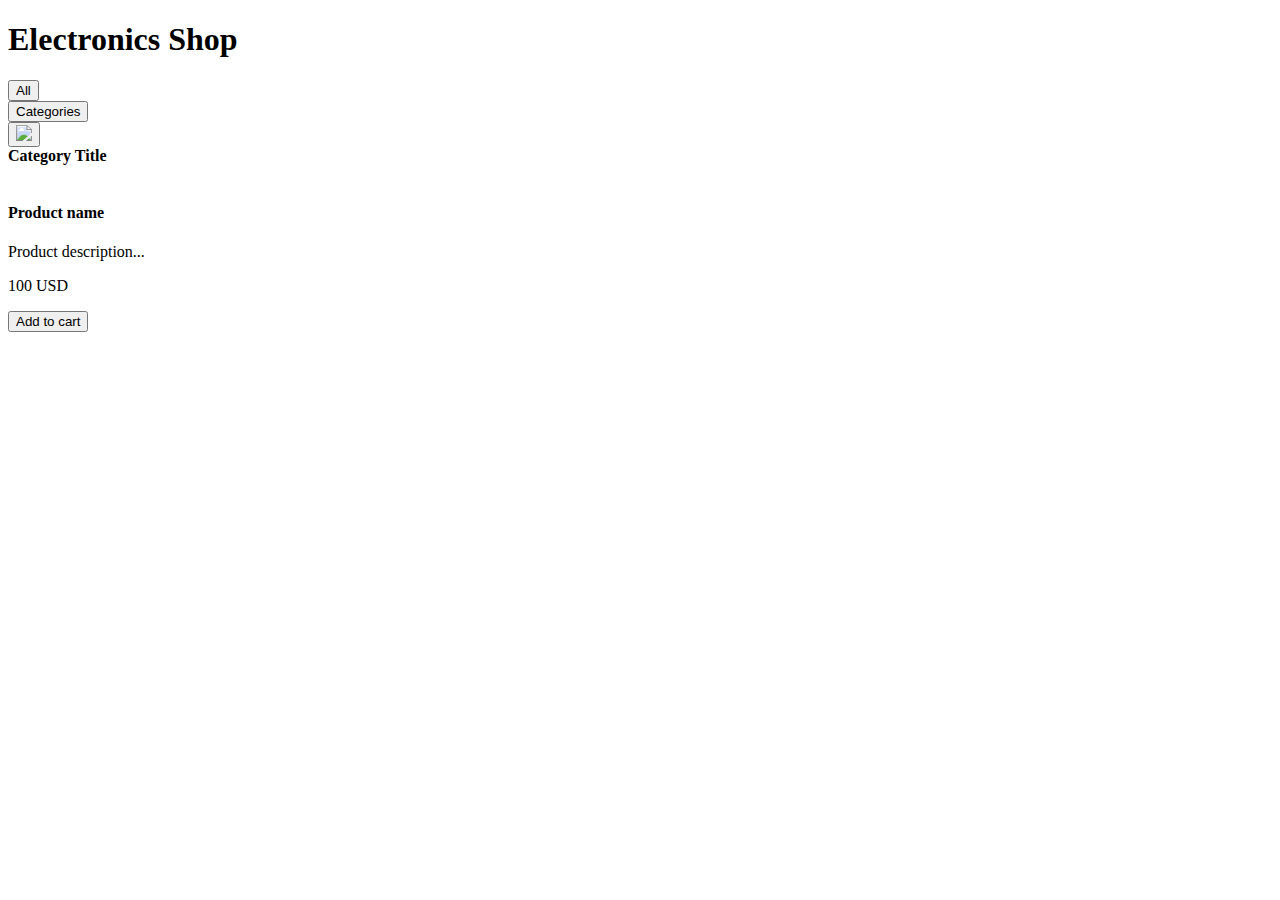
==== src/main/webapp/templates/product/index.html @ 63682a0c "Add shopping cart button, fix some css" ====
<!doctype html>
<html lang="en" xmlns="http://www.w3.org/1999/xhtml" xmlns:th="http://www.thymeleaf.org">
<head>
    <meta charset="utf-8" />
    <meta name="author" content="Codecool" />
    <meta name="viewport" content="width=device-width, initial-scale=1, shrink-to-fit=no" />

    <title></title>

    <!-- Bootstrap components -->
    <!-- Latest compiled and minified Jquery -->
    <script src="https://code.jquery.com/jquery-3.3.1.min.js"
            integrity="sha256-FgpCb/KJQlLNfOu91ta32o/NMZxltwRo8QtmkMRdAu8=" crossorigin="anonymous"></script>

    <!--Latest compiled and minified Popper -->
    <script src="https://cdnjs.cloudflare.com/ajax/libs/popper.js/1.14.3/umd/popper.min.js"
            integrity="sha384-ZMP7rVo3mIykV+2+9J3UJ46jBk0WLaUAdn689aCwoqbBJiSnjAK/l8WvCWPIPm49" crossorigin="anonymous"></script>

    <!-- Latest compiled and minified JavaScript -->
    <script src="https://stackpath.bootstrapcdn.com/bootstrap/4.2.1/js/bootstrap.min.js"
    integrity="sha384-B0UglyR+jN6CkvvICOB2joaf5I4l3gm9GU6Hc1og6Ls7i6U/mkkaduKaBhlAXv9k" crossorigin="anonymous"></script>

    <!-- Latest compiled and minified CSS -->
    <link href="https://stackpath.bootstrapcdn.com/bootstrap/4.2.1/css/bootstrap.min.css" rel="stylesheet"
          integrity="sha384-GJzZqFGwb1QTTN6wy59ffF1BuGJpLSa9DkKMp0DgiMDm4iYMj70gZWKYbI706tWS" crossorigin="anonymous">
    <!-- End of Bootstrap components -->
    <!-- Import of custom css -->
    <link rel="stylesheet" type="text/css" href="/static/css/custom.css" />
    <!-- Import of own css -->
    <link rel="stylesheet" type="text/css" href="/static/css/style.css"/>
    <script type="module" th:attr="src='/static/js/main.js'"></script>
</head>

<body>

<div class="jumbotron text-center">
    <h1 class="main_title">Electronics Shop</h1>
</div>

<div class="category-container">
    <div class="category">
        <button class="category-name" value="All">All</button>
    </div>
    <div class="category" th:each="category, iterStat : ${categories}">
        <button class="category-name" th:text="${category.name}">Categories</button>
    </div>
<a href="/cart"><button class="category-name"><img src="/static/img/Shopping-Cart-icon.png"></button></a>
</div>


<div class="container">
    <div class="card" data-label="card" th:each="category,iterStat : ${categories}">
        <strong th:text="${category.name}">Category Title</strong>
            <div id="products" class="row">
                <div class="col col-sm-12 col-md-6 col-lg-4" th:each="prod,iterStat : ${products}" th:if="${prod.getProductCategory().getName() == category.name}">
                    <div>
                    <div class="card">
                        <img class="" src="http://placehold.it/400x250/000/fff" th:attr="src='/static/img/product_' + ${prod.id} + '.jpg'" alt="" />
                        <div class="card-header">
                            <h4 class="card-title" th:text="${prod.name}">Product name</h4>
                            <p class="card-text" th:text="${prod.description}">Product description... </p>
                        </div>
                        <div class="card-body">
                            <div class="card-text">
                                <p class="lead" th:text="${prod.getPrice()}">100 USD</p>
                            </div>
                            <div class="card-text">
                                <button class="btn btn-success" type="button" th:id="${prod.name}">Add to cart</button>
                            </div>
                        </div>
                    </div>
                </div>
            </div>
        </div>
    </div>

</div>

<div th:replace="footer.html :: copy"></div>

</body>
</html>
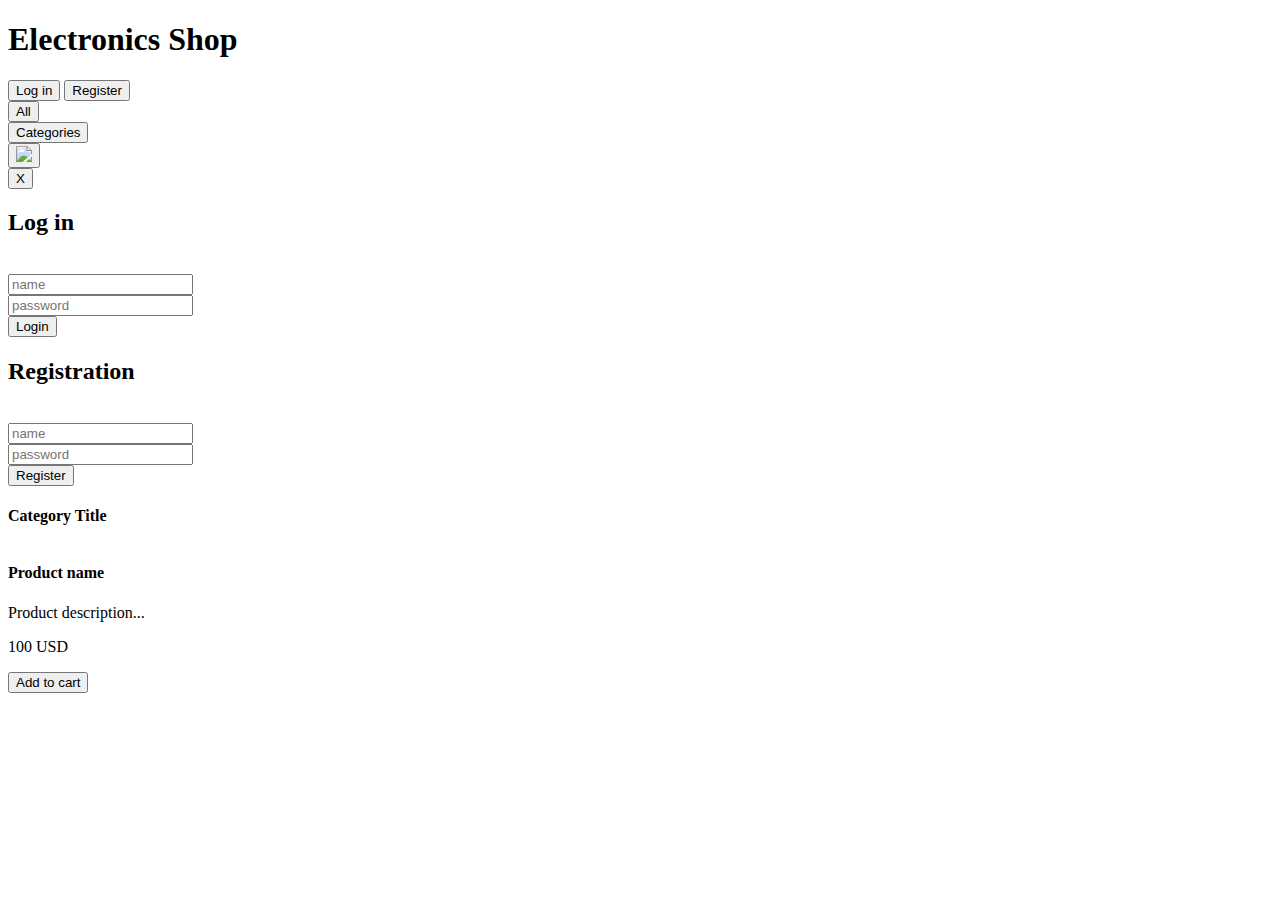
==== commit 8094e689: "Added pre-written modules" ====
--- a/src/main/webapp/templates/product/index.html
+++ b/src/main/webapp/templates/product/index.html
@@ -28,6 +28,7 @@
     <link rel="stylesheet" type="text/css" href="/static/css/custom.css" />
     <!-- Import of own css -->
     <link rel="stylesheet" type="text/css" href="/static/css/style.css"/>
+    <link rel="stylesheet" type="text/css" href="/static/css/modal.css"/>
     <script type="module" th:attr="src='/static/js/main.js'"></script>
 </head>
 
@@ -37,6 +38,9 @@
     <h1 class="main_title">Electronics Shop</h1>
 </div>
 
+<button class="" id="login_button" >Log in</button>
+<button class="" id="register_button" >Register</button>
+
 <div class="category-container">
     <div class="category">
         <button class="category-name" value="All">All</button>
@@ -44,11 +48,30 @@
     <div class="category" th:each="category, iterStat : ${categories}">
         <button class="category-name" th:text="${category.name}">Categories</button>
     </div>
-<a href="/cart"><button class="category-name"><img src="/static/img/Shopping-Cart-icon.png"></button></a>
+<a class="cart" href="/cart"><button class="category-name"><img src="/static/img/Shopping-Cart-icon.png"></button></a>
 </div>
 
 
 <div class="container">
+    <div class="modal">
+        <div class="modal-content">
+            <button id="close_modal" type="button">X</button>
+            <form id="login_form" class="hide">
+                <h2>Log in</h2><br>
+                <input name="login_name" id="login_name" placeholder="name"><br>
+                <input  name="login_password" id="login_password" placeholder="password" type="password"><br>
+                <button id="login_submit"  type="button">Login</button>
+                <h4 id="login_error"></h4>
+            </form>
+            <form id="register_form" class="hide">
+                <h2>Registration</h2><br>
+                <input name="register_name" id="register_name" placeholder="name"><br>
+                <input name="register_password" id="register_password" placeholder="password" type="password"><br>
+                <button id="register_submit" type="button">Register</button>
+                <h4 id="register_error"></h4>
+            </form>
+        </div>
+    </div>
     <div class="card" data-label="card" th:each="category,iterStat : ${categories}">
         <strong th:text="${category.name}">Category Title</strong>
             <div id="products" class="row">
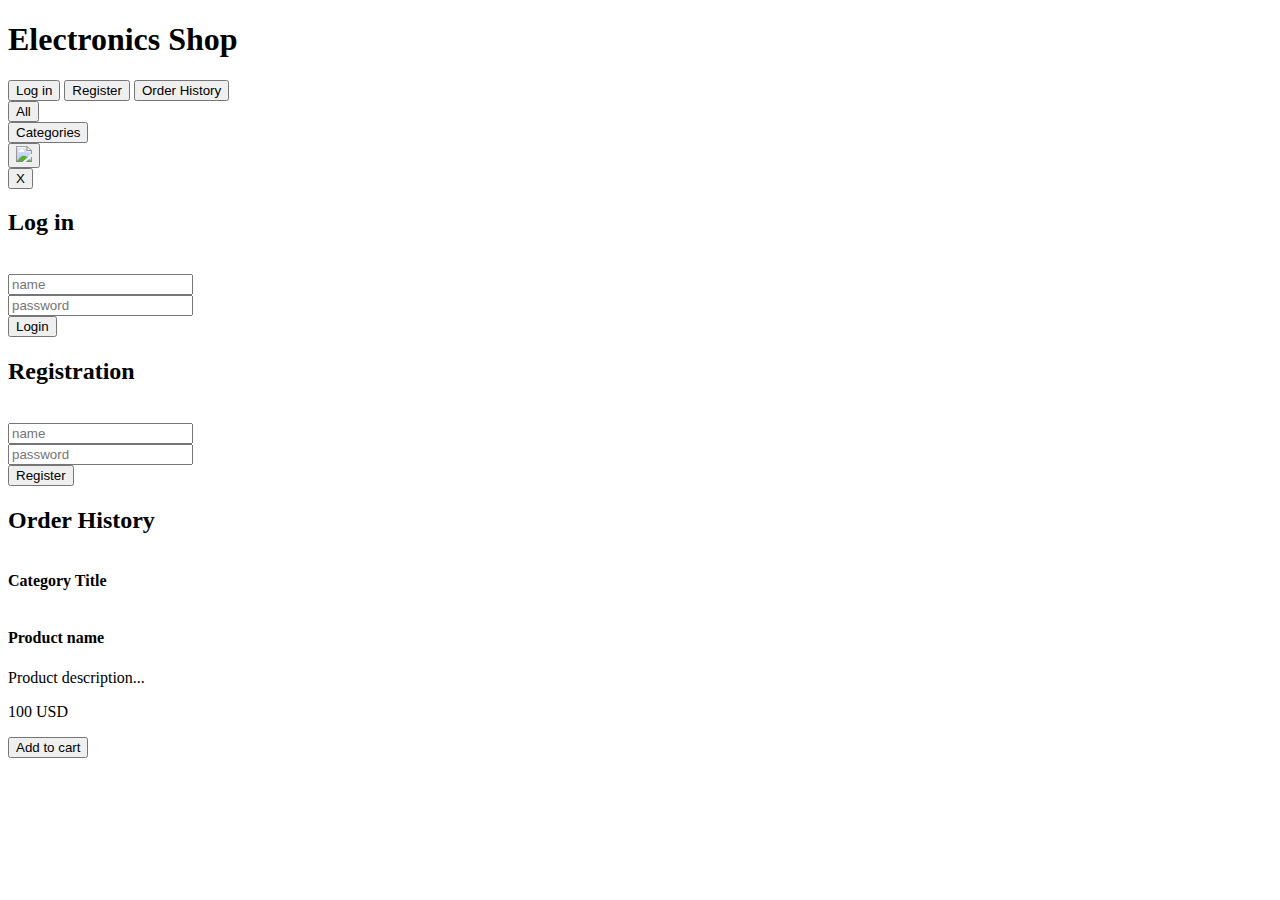
==== commit f43cd863: "order history skeleton" ====
--- a/src/main/webapp/templates/product/index.html
+++ b/src/main/webapp/templates/product/index.html
@@ -40,6 +40,7 @@
 
 <button class="" id="login_button" >Log in</button>
 <button class="" id="register_button" >Register</button>
+<button type="button" class="order-history">Order History</button>
 
 <div class="category-container">
     <div class="category">
@@ -70,6 +71,9 @@
                 <button id="register_submit" type="button">Register</button>
                 <h4 id="register_error"></h4>
             </form>
+            <div id="history" class="hide">
+                <h2>Order History</h2><br>
+            </div>
         </div>
     </div>
     <div class="card" data-label="card" th:each="category,iterStat : ${categories}">
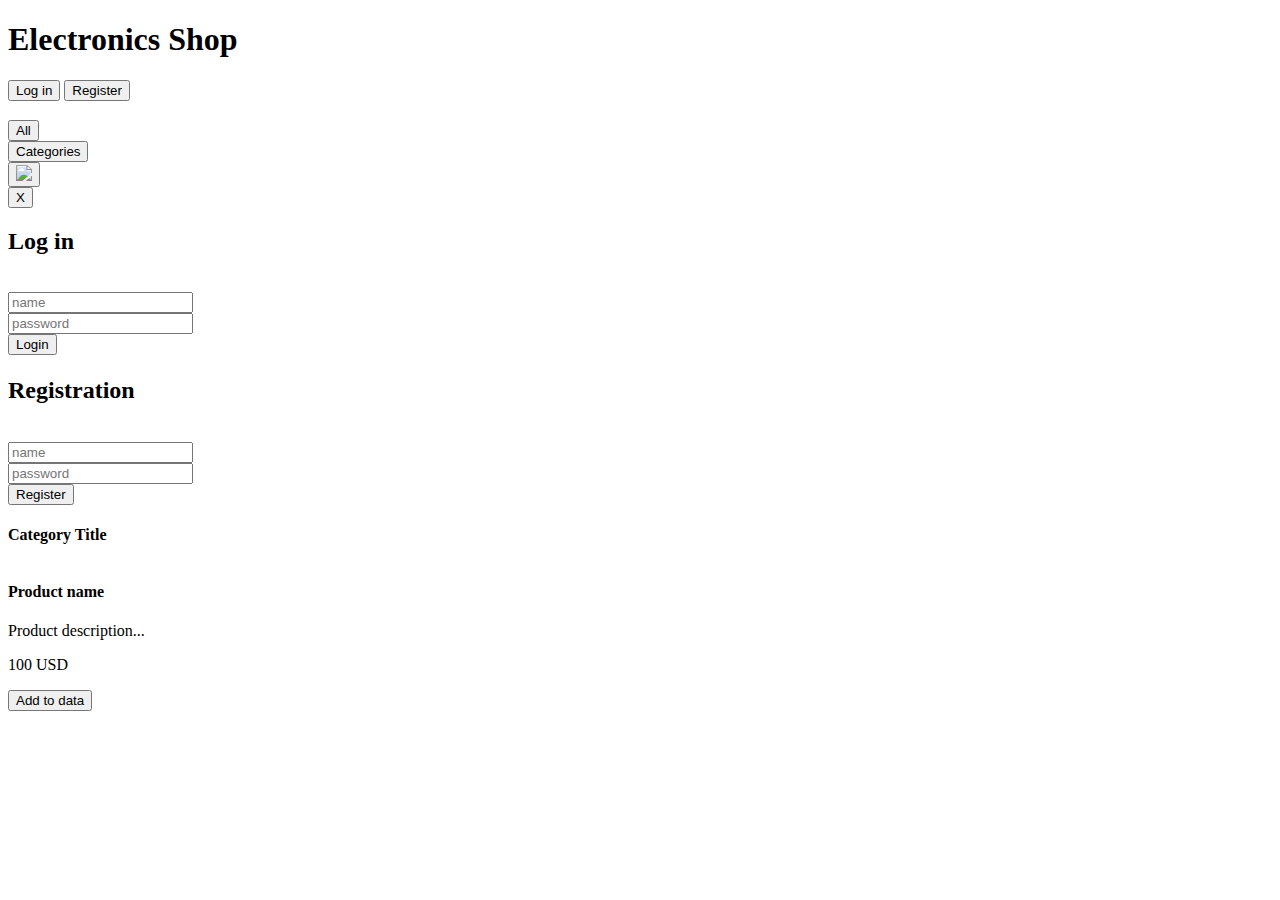
==== commit 0f16a71d: "Finish user management" ====
--- a/src/main/webapp/templates/product/index.html
+++ b/src/main/webapp/templates/product/index.html
@@ -38,9 +38,9 @@
     <h1 class="main_title">Electronics Shop</h1>
 </div>
 
-<button class="" id="login_button" >Log in</button>
-<button class="" id="register_button" >Register</button>
-<button type="button" class="order-history">Order History</button>
+<button class="" id="loginButton" >Log in</button>
+<button class="" id="registerButton" >Register</button>
+<h3 class="user" id="user"></h3>
 
 <div class="category-container">
     <div class="category">
@@ -49,7 +49,7 @@
     <div class="category" th:each="category, iterStat : ${categories}">
         <button class="category-name" th:text="${category.name}">Categories</button>
     </div>
-<a class="cart" href="/cart"><button class="category-name"><img src="/static/img/Shopping-Cart-icon.png"></button></a>
+<a class="data" href="/data"><button class="category-name"><img src="/static/img/Shopping-Cart-icon.png"></button></a>
 </div>
 
 
@@ -57,23 +57,20 @@
     <div class="modal">
         <div class="modal-content">
             <button id="close_modal" type="button">X</button>
-            <form id="login_form" class="hide">
+            <form id="loginForm" class="hide">
                 <h2>Log in</h2><br>
-                <input name="login_name" id="login_name" placeholder="name"><br>
-                <input  name="login_password" id="login_password" placeholder="password" type="password"><br>
-                <button id="login_submit"  type="button">Login</button>
-                <h4 id="login_error"></h4>
+                <input name="loginName" id="loginName" placeholder="name"><br>
+                <input  name="loginPassword" id="loginPassword" placeholder="password" type="password"><br>
+                <button id="loginSubmit"  onclick="return false;">Login</button>
+                <h4 id="loginError"></h4>
             </form>
-            <form id="register_form" class="hide">
+            <form id="registerForm" class="hide">
                 <h2>Registration</h2><br>
-                <input name="register_name" id="register_name" placeholder="name"><br>
-                <input name="register_password" id="register_password" placeholder="password" type="password"><br>
-                <button id="register_submit" type="button">Register</button>
-                <h4 id="register_error"></h4>
+                <input name="registerName" id="registerName" placeholder="name"><br>
+                <input name="registerPassword" id="registerPassword" placeholder="password" type="password"><br>
+                <button id="registerSubmit" onclick="return false;">Register</button>
+                <h4 id="registerError"></h4>
             </form>
-            <div id="history" class="hide">
-                <h2>Order History</h2><br>
-            </div>
         </div>
     </div>
     <div class="card" data-label="card" th:each="category,iterStat : ${categories}">
@@ -92,7 +89,7 @@
                                 <p class="lead" th:text="${prod.getPrice()}">100 USD</p>
                             </div>
                             <div class="card-text">
-                                <button class="btn btn-success" type="button" th:id="${prod.name}">Add to cart</button>
+                                <button class="btn btn-success" onclick="return false;" th:id="${prod.name}">Add to data</button>
                             </div>
                         </div>
                     </div>
@@ -100,7 +97,6 @@
             </div>
         </div>
     </div>
-
 </div>
 
 <div th:replace="footer.html :: copy"></div>
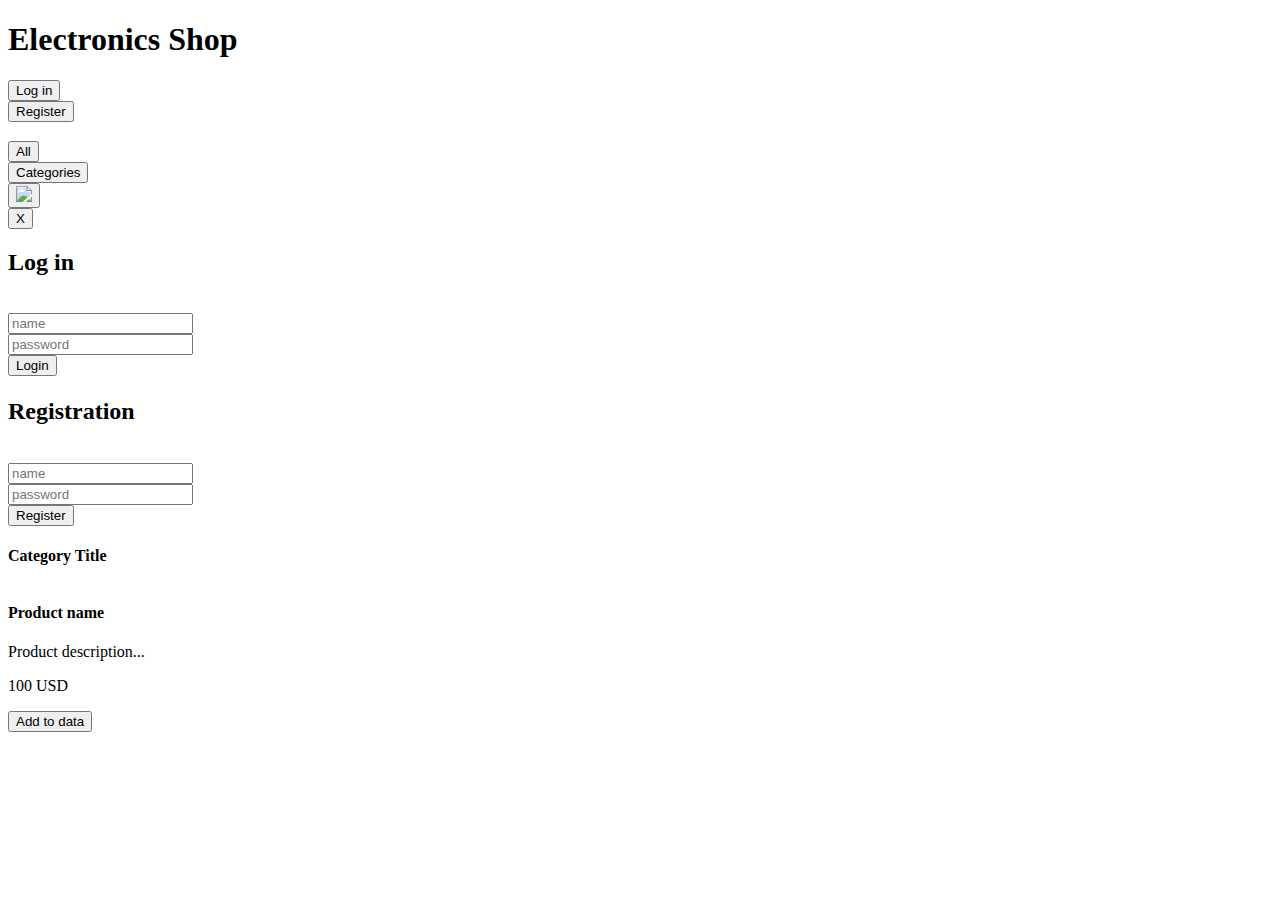
==== commit 7f3beb13: "Add style to login and register buttons" ====
--- a/src/main/webapp/templates/product/index.html
+++ b/src/main/webapp/templates/product/index.html
@@ -38,7 +38,7 @@
     <h1 class="main_title">Electronics Shop</h1>
 </div>
 
-<button class="" id="loginButton" >Log in</button>
+<button class="" id="loginButton" >Log in</button><br>
 <button class="" id="registerButton" >Register</button>
 <h3 class="user" id="user"></h3>
 
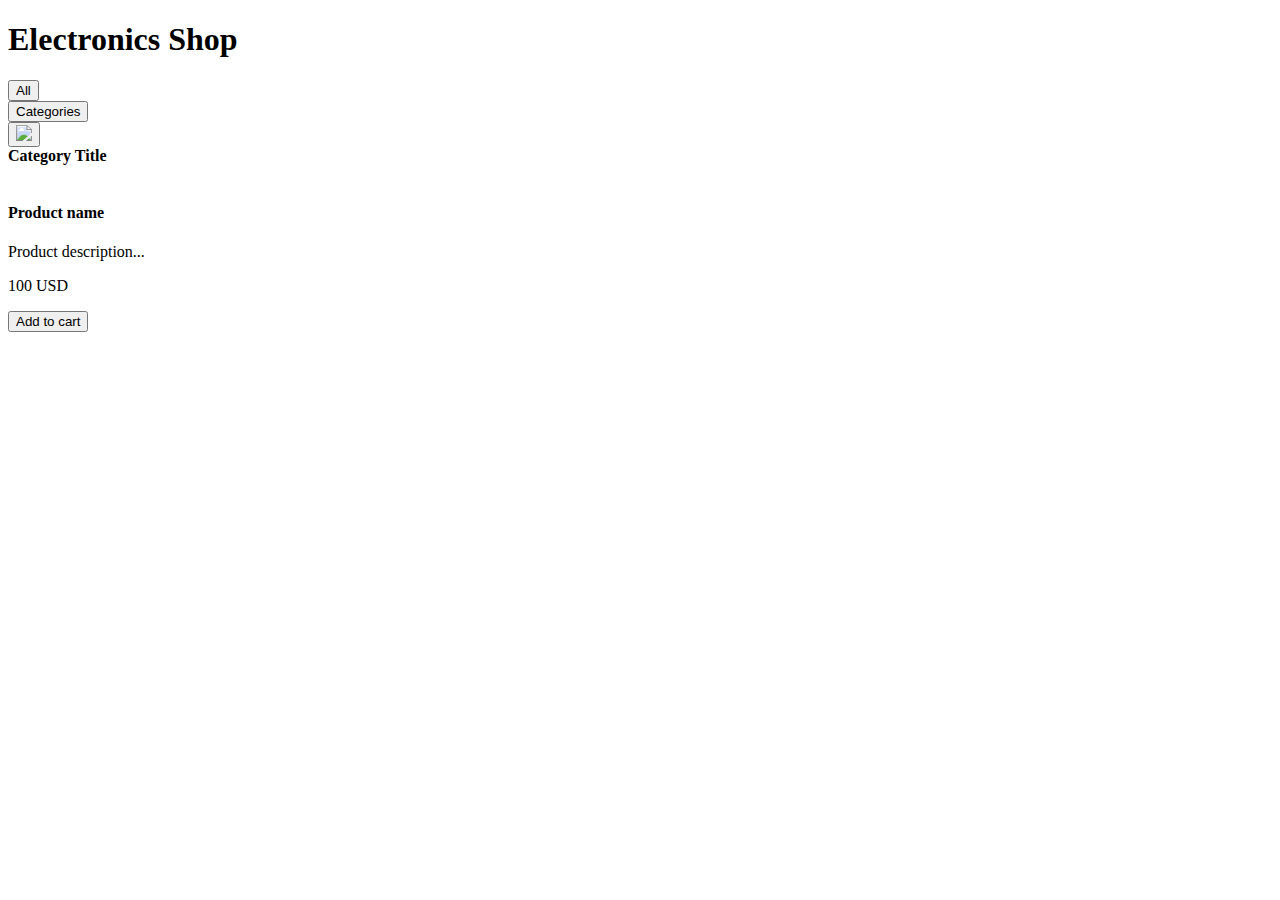
==== commit 48a79902: "Add cart with local storage" ====
--- a/src/main/webapp/templates/product/index.html
+++ b/src/main/webapp/templates/product/index.html
@@ -28,7 +28,6 @@
     <link rel="stylesheet" type="text/css" href="/static/css/custom.css" />
     <!-- Import of own css -->
     <link rel="stylesheet" type="text/css" href="/static/css/style.css"/>
-    <link rel="stylesheet" type="text/css" href="/static/css/modal.css"/>
     <script type="module" th:attr="src='/static/js/main.js'"></script>
 </head>
 
@@ -38,10 +37,6 @@
     <h1 class="main_title">Electronics Shop</h1>
 </div>
 
-<button class="" id="loginButton" >Log in</button><br>
-<button class="" id="registerButton" >Register</button>
-<h3 class="user" id="user"></h3>
-
 <div class="category-container">
     <div class="category">
         <button class="category-name" value="All">All</button>
@@ -49,30 +44,11 @@
     <div class="category" th:each="category, iterStat : ${categories}">
         <button class="category-name" th:text="${category.name}">Categories</button>
     </div>
-<a class="data" href="/data"><button class="category-name"><img src="/static/img/Shopping-Cart-icon.png"></button></a>
+<a class="cart" href="/cart"><button class="category-name"><img src="/static/img/Shopping-Cart-icon.png"></button></a>
 </div>
 
 
 <div class="container">
-    <div class="modal">
-        <div class="modal-content">
-            <button id="close_modal" type="button">X</button>
-            <form id="loginForm" class="hide">
-                <h2>Log in</h2><br>
-                <input name="loginName" id="loginName" placeholder="name"><br>
-                <input  name="loginPassword" id="loginPassword" placeholder="password" type="password"><br>
-                <button id="loginSubmit"  onclick="return false;">Login</button>
-                <h4 id="loginError"></h4>
-            </form>
-            <form id="registerForm" class="hide">
-                <h2>Registration</h2><br>
-                <input name="registerName" id="registerName" placeholder="name"><br>
-                <input name="registerPassword" id="registerPassword" placeholder="password" type="password"><br>
-                <button id="registerSubmit" onclick="return false;">Register</button>
-                <h4 id="registerError"></h4>
-            </form>
-        </div>
-    </div>
     <div class="card" data-label="card" th:each="category,iterStat : ${categories}">
         <strong th:text="${category.name}">Category Title</strong>
             <div id="products" class="row">
@@ -89,7 +65,7 @@
                                 <p class="lead" th:text="${prod.getPrice()}">100 USD</p>
                             </div>
                             <div class="card-text">
-                                <button class="btn btn-success" onclick="return false;" th:id="${prod.name}">Add to data</button>
+                                <button class="btn btn-success" type="button" th:id="${prod.name}">Add to cart</button>
                             </div>
                         </div>
                     </div>
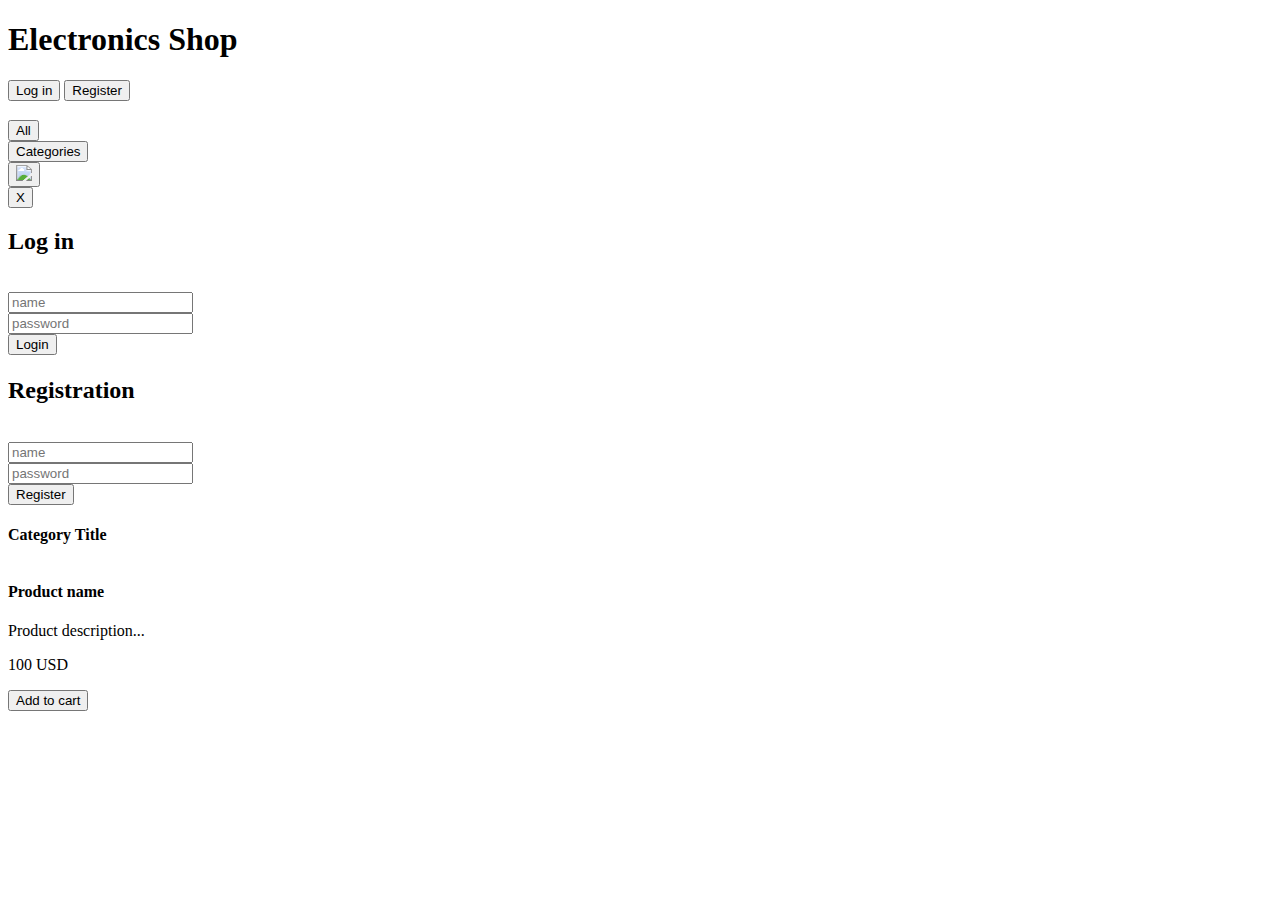
==== commit c3c0d227: "Fix user modal" ====
--- a/src/main/webapp/templates/product/index.html
+++ b/src/main/webapp/templates/product/index.html
@@ -28,6 +28,7 @@
     <link rel="stylesheet" type="text/css" href="/static/css/custom.css" />
     <!-- Import of own css -->
     <link rel="stylesheet" type="text/css" href="/static/css/style.css"/>
+    <link rel="stylesheet" type="text/css" href="/static/css/modal.css"/>
     <script type="module" th:attr="src='/static/js/main.js'"></script>
 </head>
 
@@ -36,6 +37,11 @@
 <div class="jumbotron text-center">
     <h1 class="main_title">Electronics Shop</h1>
 </div>
+
+<button class="" id="loginButton" >Log in</button>
+<button class="" id="registerButton" >Register</button>
+<h3 class="user" id="user"></h3>
+
 
 <div class="category-container">
     <div class="category">
@@ -49,6 +55,25 @@
 
 
 <div class="container">
+    <div class="modal">
+        <div class="modal-content">
+            <button id="close_modal" type="button">X</button>
+            <form id="loginForm" class="hide">
+                <h2>Log in</h2><br>
+                <input name="loginName" id="loginName" placeholder="name"><br>
+                <input  name="loginPassword" id="loginPassword" placeholder="password" type="password"><br>
+                <button id="loginSubmit"  onclick="return false;">Login</button>
+                <h4 id="loginError"></h4>
+            </form>
+            <form id="registerForm" class="hide">
+                <h2>Registration</h2><br>
+                <input name="registerName" id="registerName" placeholder="name"><br>
+                <input name="registerPassword" id="registerPassword" placeholder="password" type="password"><br>
+                <button id="registerSubmit" onclick="return false;">Register</button>
+                <h4 id="registerError"></h4>
+            </form>
+        </div>
+    </div>
     <div class="card" data-label="card" th:each="category,iterStat : ${categories}">
         <strong th:text="${category.name}">Category Title</strong>
             <div id="products" class="row">
